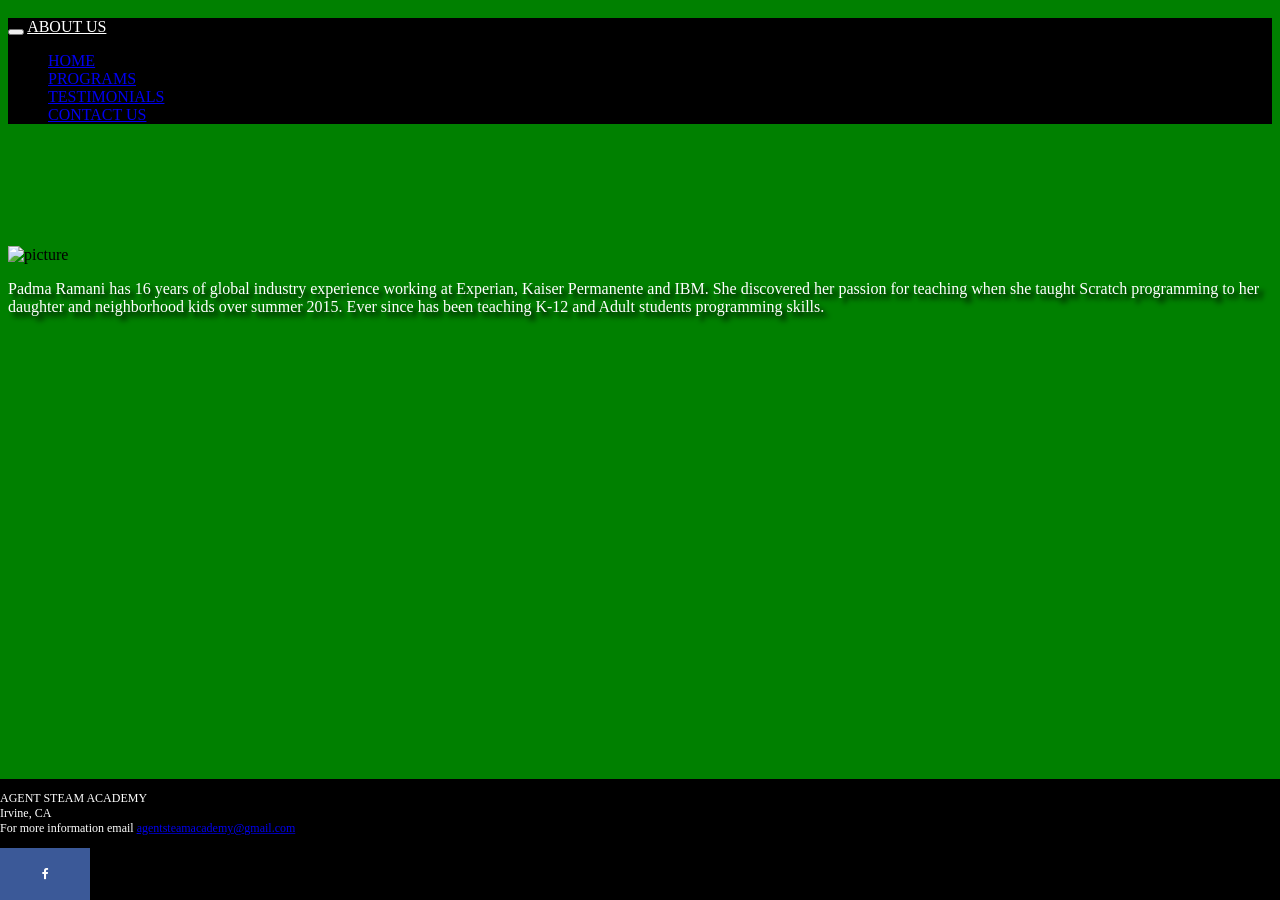
==== aboutus.html @ 6599b125 "videos added" ====
<!DOCTYPE html>
<html lang="en">
  <head>
    <meta charset="utf-8">
    <meta http-equiv="X-UA-Compatible" content="IE=edge">
    <meta name="viewport" content="width=device-width, initial-scale=1">
    <!-- The above 3 meta tags *must* come first in the head; any other head content must come *after* these tags -->
    <meta name="description" content="">
    <meta name="author" content="">
    <link rel="icon" href="../../favicon.ico">

    <title>SNC</title>

    <!-- Bootstrap core CSS -->
    <link href="Public/css/bootstrap.min.css" rel="stylesheet">
    <link href="Public/css/style3.css" rel="stylesheet">
    <link rel="stylesheet" href="https://cdnjs.cloudflare.com/ajax/libs/font-awesome/4.7.0/css/font-awesome.min.css">

    <!-- IE10 viewport hack for Surface/desktop Windows 8 bug -->
    <link href="../../assets/css/ie10-viewport-bug-workaround.css" rel="stylesheet">

    <!-- Custom styles for this template -->
    <link href="Public/css/jumbotron.css" rel="stylesheet">

    <!-- Just for debugging purposes. Don't actually copy these 2 lines! -->
    <!--[if lt IE 9]><script src="../../assets/js/ie8-responsive-file-warning.js"></script><![endif]-->
    <script src="../../assets/js/ie-emulation-modes-warning.js"></script>

    <!-- HTML5 shim and Respond.js for IE8 support of HTML5 elements and media queries -->
    <!--[if lt IE 9]>
      <script src="https://oss.maxcdn.com/html5shiv/3.7.3/html5shiv.min.js"></script>
      <script src="https://oss.maxcdn.com/respond/1.4.2/respond.min.js"></script>
    <![endif]-->
  </head>

  <body>

    <nav class="navbar navbar-inverse navbar-fixed-top">
  <div class="container">
    <div class="navbar-header">
      <!-- Hamburger icon for mobile -->
      <button type="button" class="navbar-toggle collapsed" data-toggle="collapse" data-target="#main-navbar" aria-expanded="false">
        <span class="sr-only">Toggle navigation</span>
        <span class="icon-bar"></span>
        <span class="icon-bar"></span>
        <span class="icon-bar"></span>
      </button>
      <a class="navbar-brand" href="aboutus.html" id="stemhead">ABOUT US</a>
    </div>
    <!-- Collapsible menu -->
    <div class="collapse navbar-collapse" id="main-navbar">
      <ul class="nav navbar-nav">
        <li><a href="index.html">HOME</a></li>
        <li><a href="programschedule.html">PROGRAMS</a></li>
        <li><a href="testimonials.html">TESTIMONIALS</a></li>
        <li><a href="contactus.html">CONTACT US</a></li>
      </ul>
    </div>
  </div>
</nav>

    <!-- Main jumbotron for a primary marketing message or call to action -->
    
      <br>
      <br>
      <br>
      <br>
      <br>

      <div class="row"
      <div class="col-md-2" >
        <p></p>     
        </div>

        

            <div class="col-md-4" >
                    <img src="Public/images/IMG_4084.jpg" alt="picture" class="img-thumbnail" id="imageas">
            </div>
            <div class="col-md-6">
            
              
              <p id="textas"> Padma Ramani has 16 years of global industry experience working at Experian, Kaiser Permanente and IBM. 
                  She discovered her passion for teaching when she taught Scratch programming to her  
                  daughter and neighborhood kids over summer 2015. Ever since has been teaching K-12 and Adult students programming 
                  skills. 

                   
                  </p> 
              
           </div>
        
           
          </div>

          <div>
                <br>
                <br>
                <br>
                <br>
                <br>
                <br>
            </div>

    
      <footer id="footer">
            
            <div class="row">
                    <div class="col-md-3">
                        <p id="textcolor">AGENT STEAM ACADEMY <br>
                          Irvine, CA <br>
                          For more information email <a href="mailto:agentsteamacademy@gmail.com"><span> agentsteamacademy@gmail.com </span></a> 
                        </p>
                    </div>
                    <div class="col-md-3">
                        <a href="https://www.facebook.com/codingbyp/" class="fa fa-facebook"></a>  
                  
               </div>
          
        
       
      </footer>
    </div> <!-- /container4 -->


    <!-- Bootstrap core JavaScript
    ================================================== -->
    <!-- Placed at the end of the document so the pages load faster -->
    <script src="https://ajax.googleapis.com/ajax/libs/jquery/1.12.4/jquery.min.js"></script>
    <script>window.jQuery || document.write('<script src="../../assets/js/vendor/jquery.min.js"><\/script>')</script>
    <script src="public/js/bootstrap.min.js"></script>
    <script src="public/js/index.js"></script>
    <!-- IE10 viewport hack for Surface/desktop Windows 8 bug -->
    <script src="../../assets/js/ie10-viewport-bug-workaround.js"></script>
  </body>
</html>
---- Public/css/style3.css ----
/* change the background color */
.navbar {
    background-color: black;
}

/* Style all font awesome icons */
.fa {
    padding: 20px;
    font-size: 30px;
    width: 50px;
    text-align: center;
    text-decoration: none;
}

/* Add a hover effect if you want */
.fa:hover {
    opacity: 0.7;
}

/* Set a specific color for each brand */

/* Facebook */
.fa-facebook {
    background: #3B5998;
    color: white;
}

/* Twitter */
.fa-twitter {
    background: #55ACEE;
    color: white;
}

.fa-instagram  {
    background: #55ACEE;
    color: white;
}

#stemhead {
    color: white;
    margin-right:70px;

}

.jumbotron {
    margin-bottom: 0px;
    background-image: url("../images/abstract-access-close-up-1089438.jpg");
    background-position: 0% 25%;
    background-size: 40%;
    background-size: cover;
    background-repeat: no-repeat;
    color: white;
    height: 40%;
    text-shadow: black 0.3em 0.3em 0.3em;
}

.container3 {
    background-color: green;
    height: 100%;
}

#textlm {
    color: white;
    text-shadow: black 0.3em 0.3em 0.3em;
}

#textpd {
    color: white;
    text-shadow: black 0.3em 0.3em 0.3em;
}

#textcr {
    color: white;
    text-shadow: black 0.3em 0.3em 0.3em;
}

#textas {
    color: white;
    text-shadow: black 0.3em 0.3em 0.3em;
}


#textcolor {
    color:white;
    text-shadow: black 0.3em 0.3em 0.3em;
}

#textcolor2 {
    margin-top: 10px;
    color:white;
    text-shadow: black 0.3em 0.3em 0.3em;
}


#imageas {
    height : 50%;
    width : 50%;
}


#footer {
    position: fixed;
    left: 0;
    bottom: 0;
    width: 100%;
    font-size: 12px;
    background-color: black;
    color: white;
    
 }

 #textalign {
     text-align: right;
 }

 body {
    background-color: green;
}

.table {
 
        font-weight: bold;
 
}

#tabhead {
    font-size: 20px;
}


#buttontt {
    text-align: center;
}


.button {
    background-color: lightblue; /* Green */
    border: none;
    color: white;
    padding: 15px 32px;
    text-align: center;
    text-decoration: none;
    display: inline-block;
    font-size: 16px;
    align-self: center;
}

.fa-home { font-size:200%;}


nav a.current {
      background: #007bff;
      color: #fff;
      font-weight: bold;
      box-shadow: 0 2px 6px rgba(0,0,0,0.1);
    }
---- Public/css/jumbotron.css ----
/* Move down content because we have a fixed navbar that is 50px tall */
body {
    padding-top: 10px;
    padding-bottom: 5px;
  }
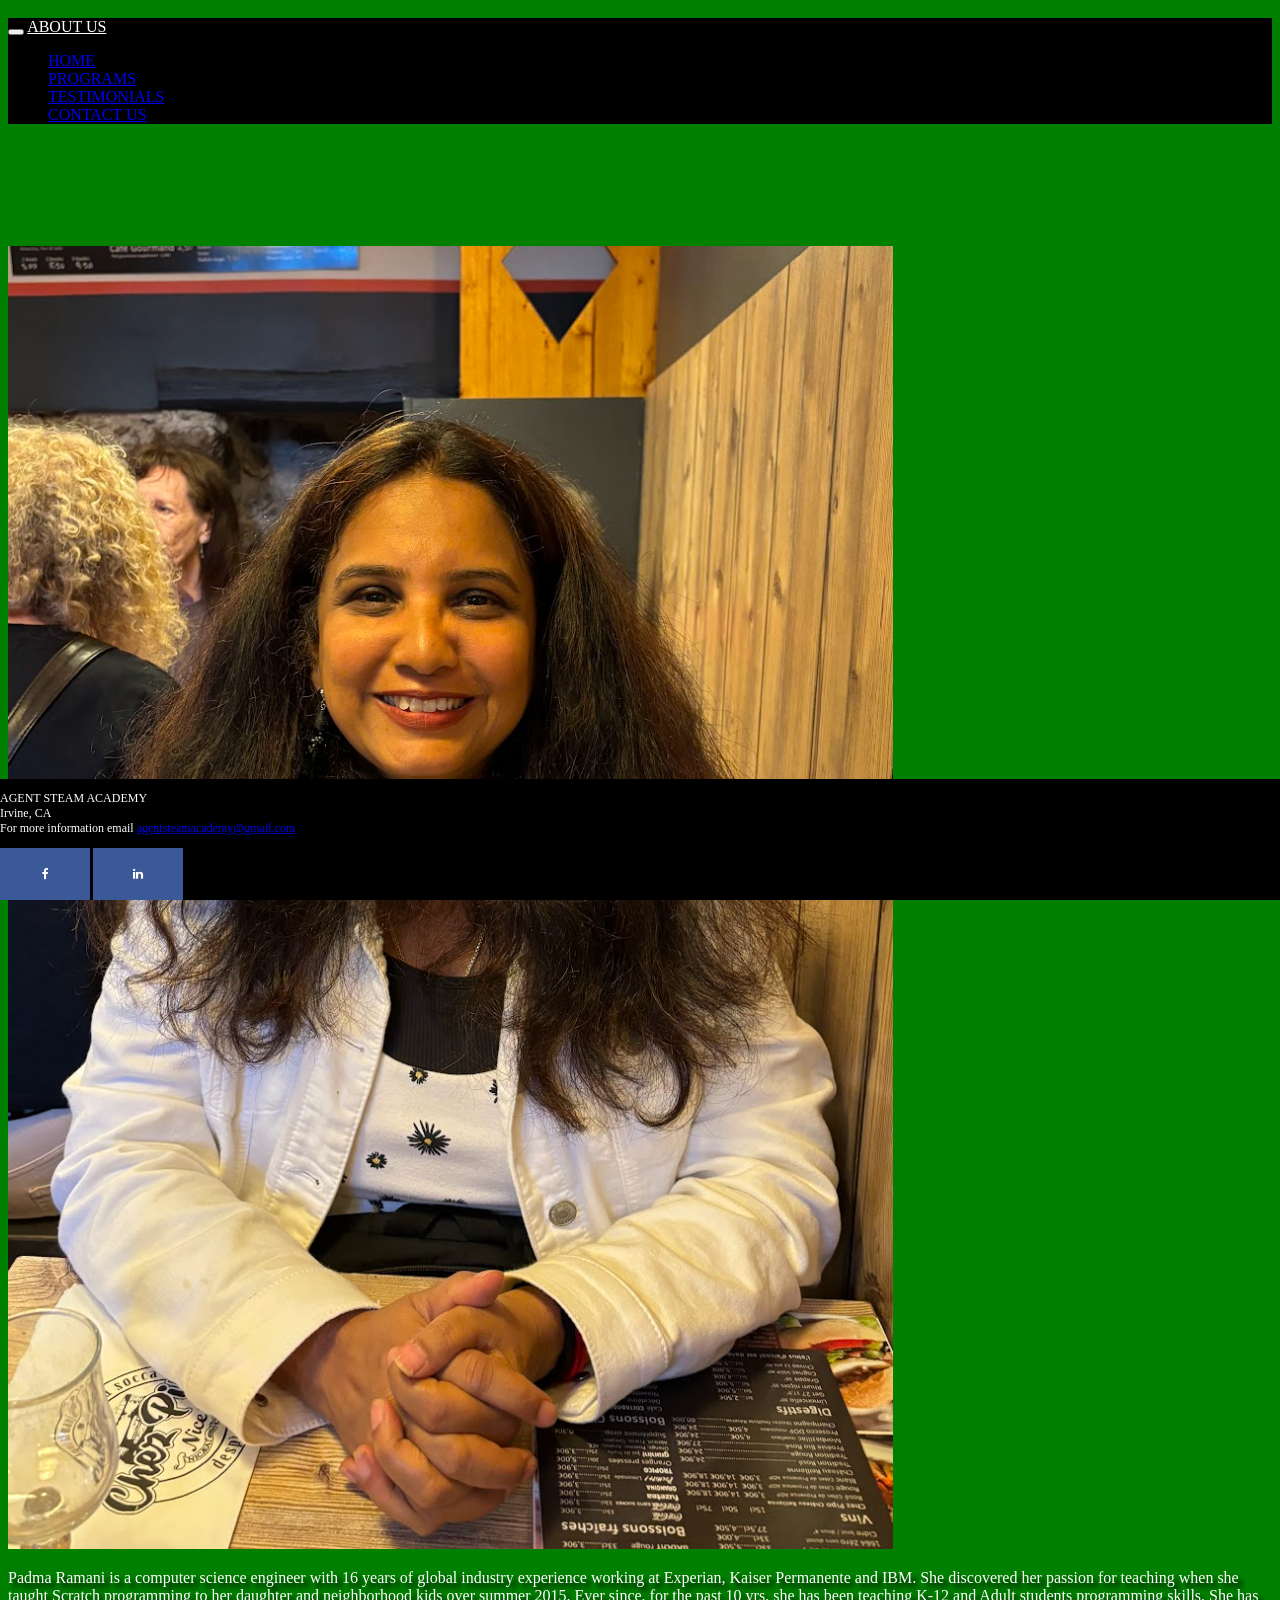
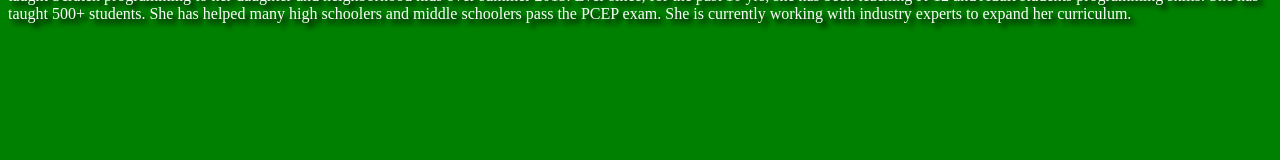
==== commit 3b7a8d3e: "fixed footer and navbar" ====
--- a/aboutus.html
+++ b/aboutus.html
@@ -53,7 +53,7 @@
         <li><a href="index.html">HOME</a></li>
         <li><a href="programschedule.html">PROGRAMS</a></li>
         <li><a href="testimonials.html">TESTIMONIALS</a></li>
-        <li><a href="contactus.html">CONTACT US</a></li>
+        <li><a href="Contact.html">CONTACT US</a></li>
       </ul>
     </div>
   </div>
@@ -67,7 +67,7 @@
       <br>
       <br>
 
-      <div class="row"
+      <div class="row">
       <div class="col-md-2" >
         <p></p>     
         </div>
@@ -75,15 +75,16 @@
         
 
             <div class="col-md-4" >
-                    <img src="Public/images/IMG_4084.jpg" alt="picture" class="img-thumbnail" id="imageas">
+                    <img src="Public/images/Padma Potrait.png" alt="picture" class="img-thumbnail" id="imageas">
             </div>
             <div class="col-md-6">
             
               
-              <p id="textas"> Padma Ramani has 16 years of global industry experience working at Experian, Kaiser Permanente and IBM. 
+              <p id="textas"> Padma Ramani is a computer science engineer with 16 years of global industry experience working at Experian, Kaiser Permanente and IBM. 
                   She discovered her passion for teaching when she taught Scratch programming to her  
-                  daughter and neighborhood kids over summer 2015. Ever since has been teaching K-12 and Adult students programming 
-                  skills. 
+                  daughter and neighborhood kids over summer 2015. Ever since, for the past 10 yrs, she has been teaching K-12 and Adult students programming 
+                  skills. She has taught 500+ students. She has helped many high schoolers and middle schoolers pass the PCEP exam.
+                  She is currently working with industry experts to expand her curriculum. 
 
                    
                   </p> 
@@ -105,20 +106,18 @@
     
       <footer id="footer">
             
-            <div class="row">
-                    <div class="col-md-3">
-                        <p id="textcolor">AGENT STEAM ACADEMY <br>
-                          Irvine, CA <br>
-                          For more information email <a href="mailto:agentsteamacademy@gmail.com"><span> agentsteamacademy@gmail.com </span></a> 
-                        </p>
-                    </div>
-                    <div class="col-md-3">
-                        <a href="https://www.facebook.com/codingbyp/" class="fa fa-facebook"></a>  
-                  
-               </div>
-          
-        
-       
+          <div class="row">
+              <div class="col-md-3">
+                  <p id="textcolor">AGENT STEAM ACADEMY <br>
+                    Irvine, CA <br>
+                    For more information email <a href="mailto:agentsteamacademy@gmail.com"><span> agentsteamacademy@gmail.com </span></a> 
+                  </p>  
+              </div>
+             <div class="col-md-3">
+                  <a href="https://www.facebook.com/codingyp/" class="fa fa-facebook"></a>  
+                  <a href="https://www.linkedin.com/in/padma-ramani/" class="fa fa-linkedin"></a>
+         </div>
+    
       </footer>
     </div> <!-- /container4 -->
 
--- a/Public/css/style3.css
+++ b/Public/css/style3.css
@@ -25,6 +25,10 @@
     color: white;
 }
 
+.fa-linkedin {
+    background: #3B5998;
+    color: white;
+}
 /* Twitter */
 .fa-twitter {
     background: #55ACEE;
@@ -93,8 +97,8 @@
 
 
 #imageas {
-    height : 50%;
-    width : 50%;
+    height : 70%;
+    width : 70%;
 }
 
 
@@ -155,3 +159,71 @@
       box-shadow: 0 2px 6px rgba(0,0,0,0.1);
     }
 
+.video-container {
+  position: relative;
+  padding-bottom: 56.25%; /* 16:9 aspect ratio */
+  padding-top: 25px;
+  height: 0;
+  overflow: hidden;
+  max-width: 100%;
+}
+
+.video-container iframe {
+  position: absolute;
+  top: 0;
+  left: 0;
+  width: 100%;
+  height: 100%;
+  border: 0;
+}
+
+.borderbox
+{border:5px solid darkgreen;}
+
+.borderbox2
+{border:5px solid darkgreen;
+margin:30px;
+padding:5px;}
+
+.centeralign {
+    text-align: center;
+}
+
+.btn-contact {
+  display: inline-block;
+  padding: 12px 24px;
+  background-color: #4285f4; /* Google blue */
+  color: white;
+  border: none;
+  border-radius: 4px;
+  font-weight: bold;
+  cursor: pointer;
+  text-decoration: none;
+  font-size: 16px;
+  transition: background-color 0.3s ease;
+  box-shadow: 0 4px 12px rgba(66, 133, 244, 0.2), 0 1.5px 4px rgba(0,0,0,0.12);
+}
+
+.btn-contact:hover {
+  background-color: #3367d6;
+}
+
+.email-button {
+  display: inline-block;
+  background-color: #4285f4;
+  color: #fff;
+  padding: 12px 24px;
+  border-radius: 4px;
+  font-weight: bold;
+  text-decoration: none;
+  font-size: 16px;
+  box-shadow: 0 4px 12px rgba(66, 133, 244, 0.2), 0 1.5px 4px rgba(0,0,0,0.12);
+  transition: background 0.2s, box-shadow 0.2s, transform 0.2s;
+  cursor: pointer;
+}
+
+.email-button:hover, .email-button:focus {
+  background-color: #3367d6;
+  box-shadow: 0 8px 24px rgba(66, 133, 244, 0.28), 0 3px 8px rgba(0,0,0,0.16);
+  transform: translateY(-2px) scale(1.03);
+}
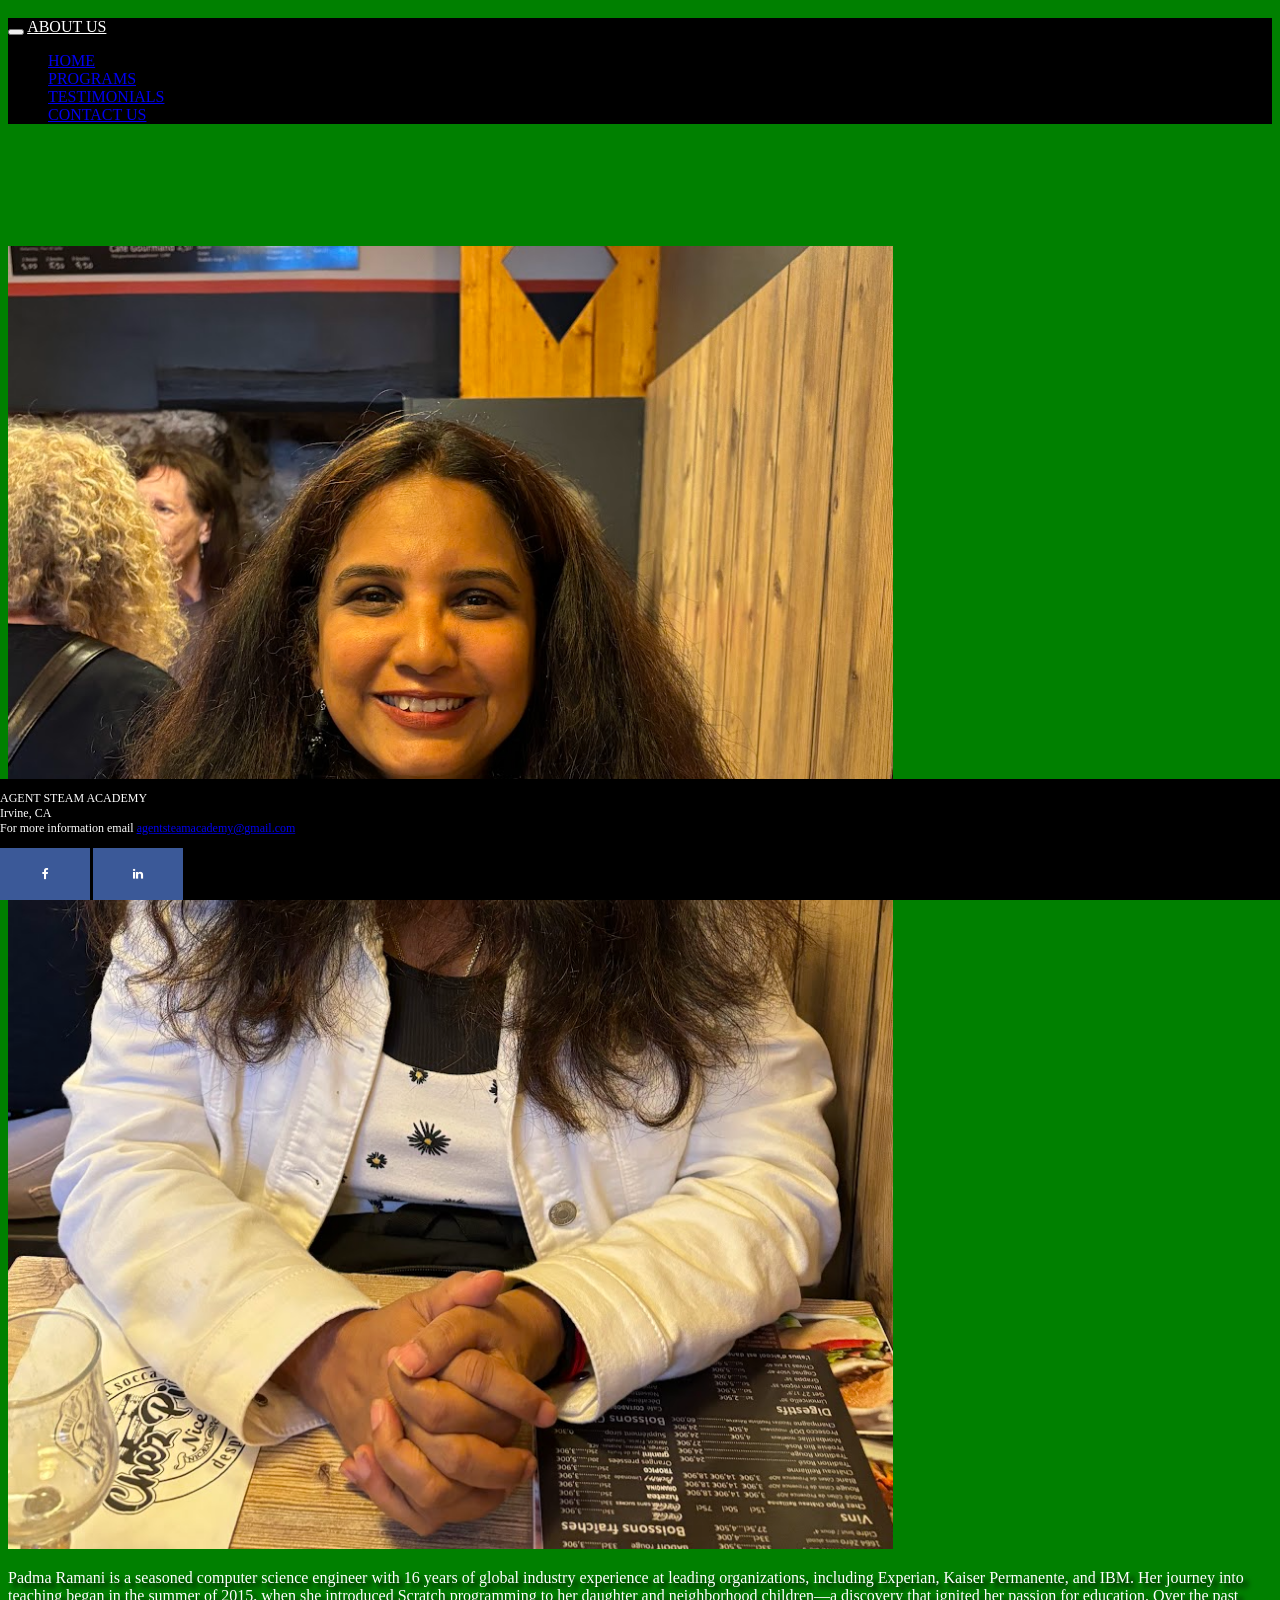
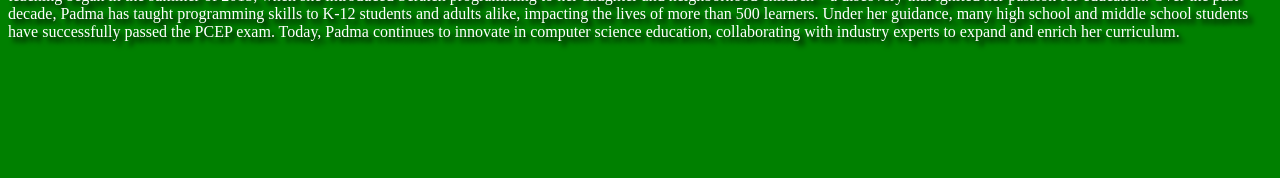
==== commit 6f82c8b0: "small text changes" ====
--- a/aboutus.html
+++ b/aboutus.html
@@ -9,7 +9,7 @@
     <meta name="author" content="">
     <link rel="icon" href="../../favicon.ico">
 
-    <title>SNC</title>
+    <title>ASA</title>
 
     <!-- Bootstrap core CSS -->
     <link href="Public/css/bootstrap.min.css" rel="stylesheet">
@@ -80,11 +80,13 @@
             <div class="col-md-6">
             
               
-              <p id="textas"> Padma Ramani is a computer science engineer with 16 years of global industry experience working at Experian, Kaiser Permanente and IBM. 
-                  She discovered her passion for teaching when she taught Scratch programming to her  
-                  daughter and neighborhood kids over summer 2015. Ever since, for the past 10 yrs, she has been teaching K-12 and Adult students programming 
-                  skills. She has taught 500+ students. She has helped many high schoolers and middle schoolers pass the PCEP exam.
-                  She is currently working with industry experts to expand her curriculum. 
+              <p id="textas"> Padma Ramani is a seasoned computer science engineer with 16 years of global industry experience at
+                 leading organizations, including Experian, Kaiser Permanente, and IBM. Her journey into teaching began in the summer
+                  of 2015, when she introduced Scratch programming to her daughter and neighborhood children—a discovery that ignited her
+                   passion for education. Over the past decade, Padma has taught programming skills to K-12 students and adults alike,
+                    impacting the lives of more than 500 learners. Under her guidance, many high school and middle school students have 
+                    successfully passed the PCEP exam. Today, Padma continues to 
+                innovate in computer science education, collaborating with industry experts to expand and enrich her curriculum.
 
                    
                   </p> 
--- a/Public/css/style3.css
+++ b/Public/css/style3.css
@@ -178,12 +178,15 @@
 }
 
 .borderbox
-{border:5px solid darkgreen;}
+{border:2px solid white;
+ box-sizing: border-box;
+  margin-top:5px;}
 
 .borderbox2
-{border:5px solid darkgreen;
+{border:2px solid white;
 margin:30px;
-padding:5px;}
+padding:5px;
+ box-sizing: border-box;}
 
 .centeralign {
     text-align: center;
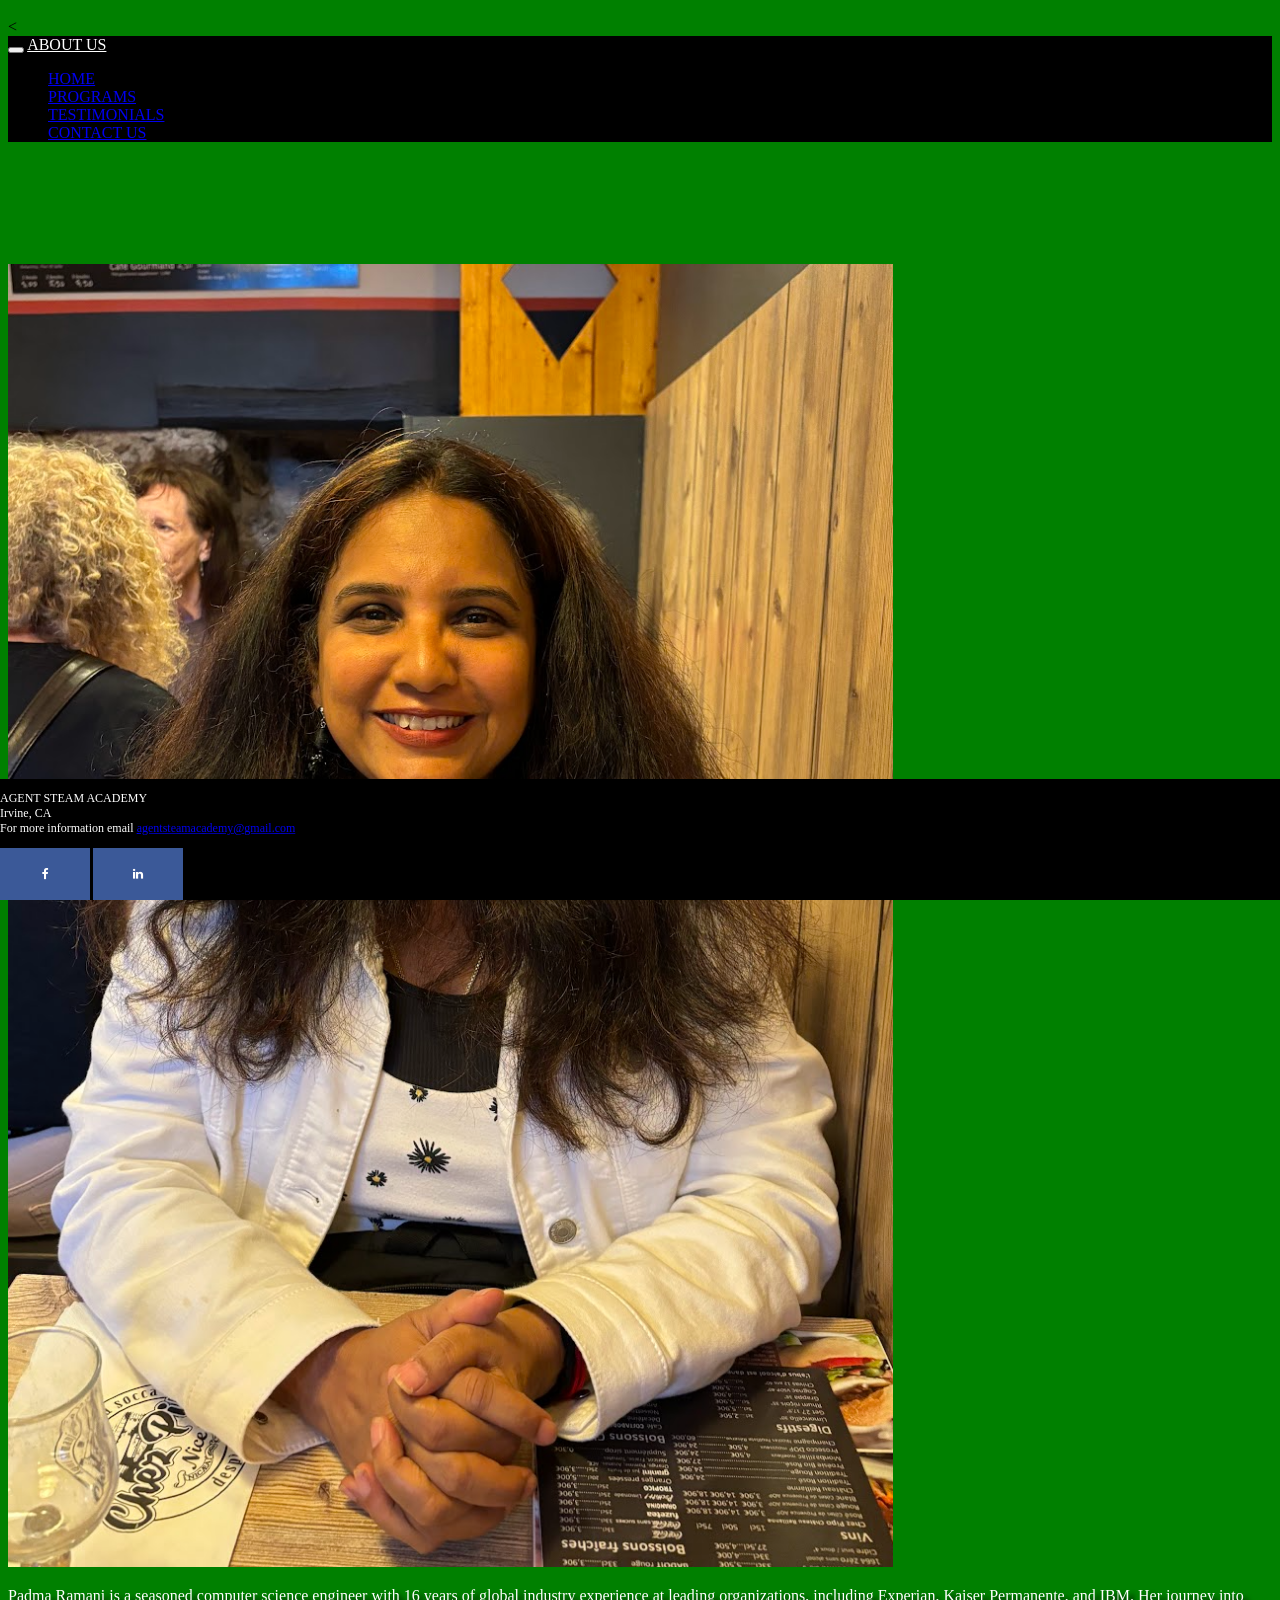
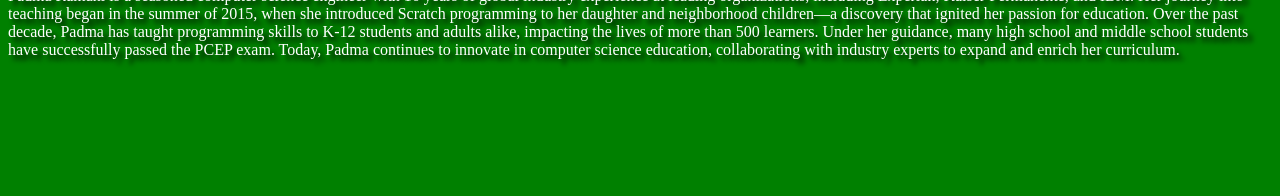
==== commit ce3cdb72: "about hamburger" ====
--- a/aboutus.html
+++ b/aboutus.html
@@ -10,17 +10,17 @@
     <link rel="icon" href="../../favicon.ico">
 
     <title>ASA</title>
-
+<
     <!-- Bootstrap core CSS -->
-    <link href="Public/css/bootstrap.min.css" rel="stylesheet">
-    <link href="Public/css/style3.css" rel="stylesheet">
+    <link href="Public/css/bootstrap.min.css" type="text/css" rel="stylesheet">
+    <link href="Public/css/style3.css" type="text/css" rel="stylesheet">
     <link rel="stylesheet" href="https://cdnjs.cloudflare.com/ajax/libs/font-awesome/4.7.0/css/font-awesome.min.css">
 
     <!-- IE10 viewport hack for Surface/desktop Windows 8 bug -->
     <link href="../../assets/css/ie10-viewport-bug-workaround.css" rel="stylesheet">
 
-    <!-- Custom styles for this template -->
-    <link href="Public/css/jumbotron.css" rel="stylesheet">
+    <!-- Custom styles for this template --> 
+    <link href="Public/css/jumbotron.css" type="text/css" rel="stylesheet">
 
     <!-- Just for debugging purposes. Don't actually copy these 2 lines! -->
     <!--[if lt IE 9]><script src="../../assets/js/ie8-responsive-file-warning.js"></script><![endif]-->
@@ -38,7 +38,6 @@
     <nav class="navbar navbar-inverse navbar-fixed-top">
   <div class="container">
     <div class="navbar-header">
-      <!-- Hamburger icon for mobile -->
       <button type="button" class="navbar-toggle collapsed" data-toggle="collapse" data-target="#main-navbar" aria-expanded="false">
         <span class="sr-only">Toggle navigation</span>
         <span class="icon-bar"></span>
@@ -47,9 +46,9 @@
       </button>
       <a class="navbar-brand" href="aboutus.html" id="stemhead">ABOUT US</a>
     </div>
-    <!-- Collapsible menu -->
     <div class="collapse navbar-collapse" id="main-navbar">
       <ul class="nav navbar-nav">
+          
         <li><a href="index.html">HOME</a></li>
         <li><a href="programschedule.html">PROGRAMS</a></li>
         <li><a href="testimonials.html">TESTIMONIALS</a></li>
@@ -123,15 +122,17 @@
       </footer>
     </div> <!-- /container4 -->
 
-
-    <!-- Bootstrap core JavaScript
+       <!-- Bootstrap core JavaScript
     ================================================== -->
     <!-- Placed at the end of the document so the pages load faster -->
     <script src="https://ajax.googleapis.com/ajax/libs/jquery/1.12.4/jquery.min.js"></script>
     <script>window.jQuery || document.write('<script src="../../assets/js/vendor/jquery.min.js"><\/script>')</script>
-    <script src="public/js/bootstrap.min.js"></script>
-    <script src="public/js/index.js"></script>
+    <script src="https://maxcdn.bootstrapcdn.com/bootstrap/3.4.1/js/bootstrap.min.js"></script>
+    <script src="Public/js/index.js"></script> 
     <!-- IE10 viewport hack for Surface/desktop Windows 8 bug -->
     <script src="../../assets/js/ie10-viewport-bug-workaround.js"></script>
   </body>
 </html>
+
+
+    
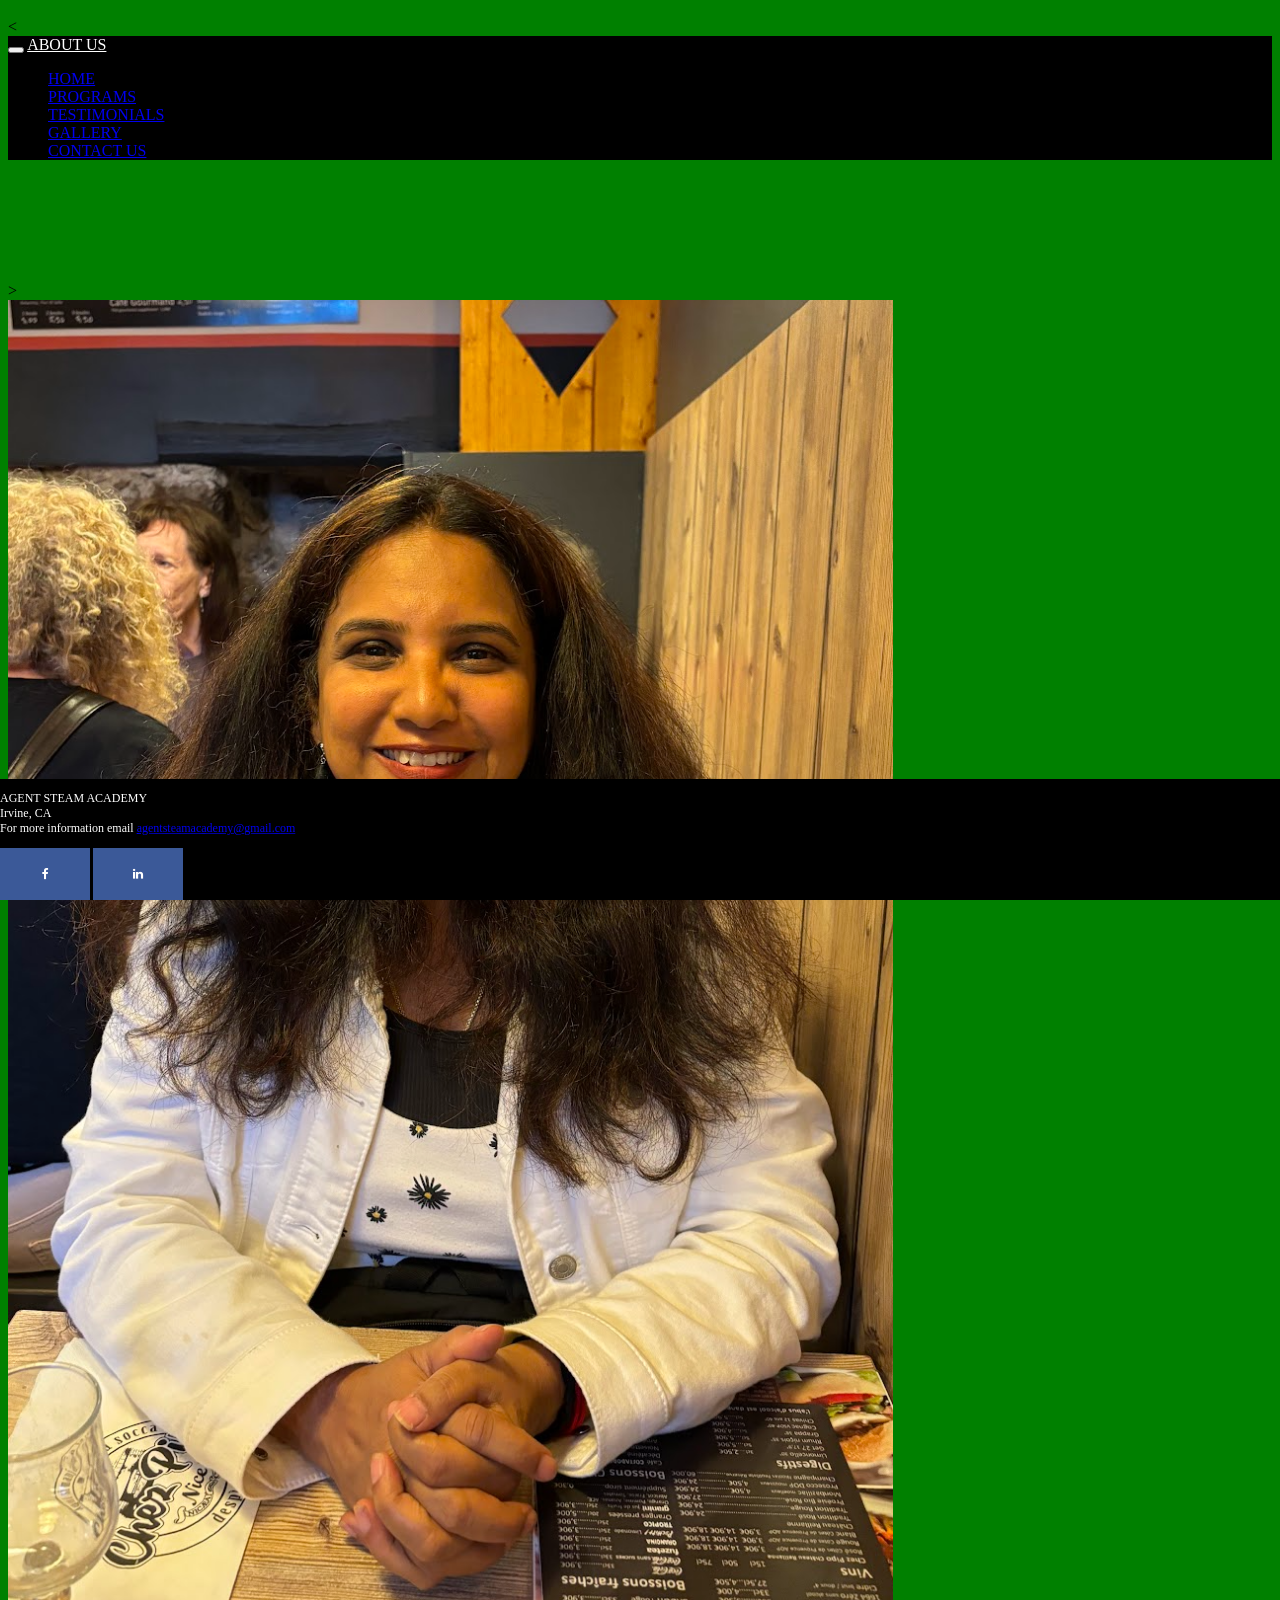
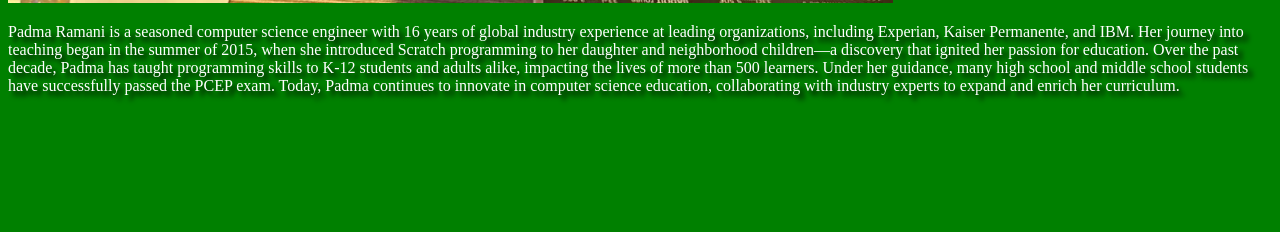
==== commit 8ef57b66: "adding gallery" ====
--- a/aboutus.html
+++ b/aboutus.html
@@ -52,6 +52,7 @@
         <li><a href="index.html">HOME</a></li>
         <li><a href="programschedule.html">PROGRAMS</a></li>
         <li><a href="testimonials.html">TESTIMONIALS</a></li>
+         <li><a href="gallery.html">GALLERY</a></li>
         <li><a href="Contact.html">CONTACT US</a></li>
       </ul>
     </div>
@@ -67,10 +68,10 @@
       <br>
 
       <div class="row">
-      <div class="col-md-2" >
-        <p></p>     
-        </div>
-
+      
+<div class="col-md-1" >
+                   <p></p>>
+            </div>
         
 
             <div class="col-md-4" >
--- a/Public/css/style3.css
+++ b/Public/css/style3.css
@@ -101,6 +101,13 @@
     width : 70%;
 }
 
+.imageas2 {
+  width: 250px;           /* Set your desired width */
+  height: 180px;          /* Set your desired height */
+  object-fit: cover;      /* Ensures images fill the box and are cropped if needed */
+  margin: 10px;           /* Adds space around each image */
+  display: block;         /* Removes inline gap if needed */
+}
 
 #footer {
     position: fixed;
